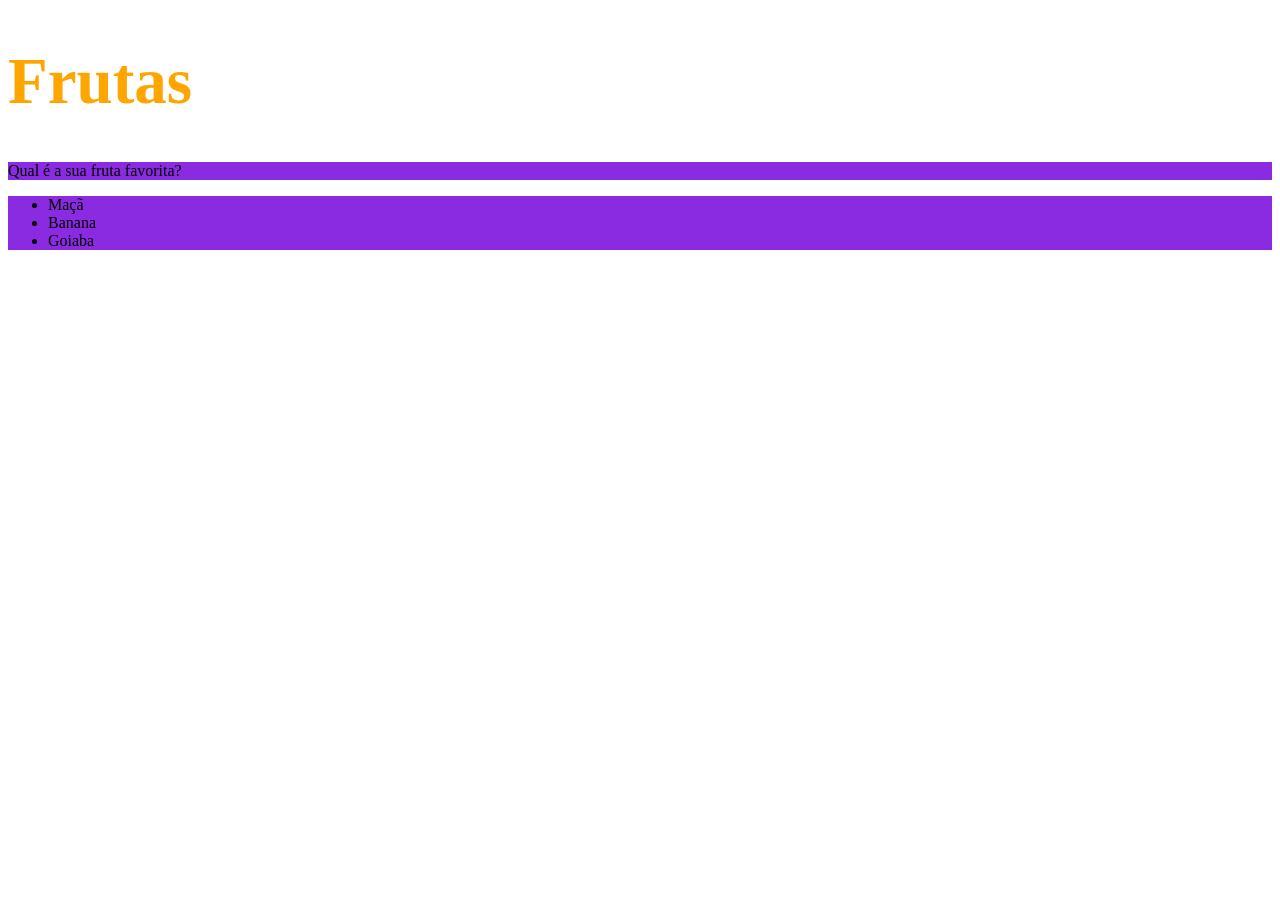
==== 1.Módulo-Fundamentos/Introducao-a-HTML-e-CSS/dia-02-Primeiros-passos-em-CSS/index.html @ a57c98a0 "Resolução do 1° ex sobre CSS" ====
<!DOCTYPE html>
<html lang="pt-br">
  <head>
    <meta charset="UTF-8">
    <title>HTML</title>
    <style>
        h1 {
            font-size: 65px;
            color: orange;
    }
    .tag-p-ul {
        background-color: blueviolet;
    }
    </style>
  </head>
  <body>
    <h1>Frutas</h1>
    <p class="tag-p-ul">Qual é a sua fruta favorita?</p>
    <ul id="lista"p class="tag-p-ul">
      <li>Maçã</li>
      <li>Banana</li>
      <li>Goiaba</li>
    </ul>
  </body>
</html>
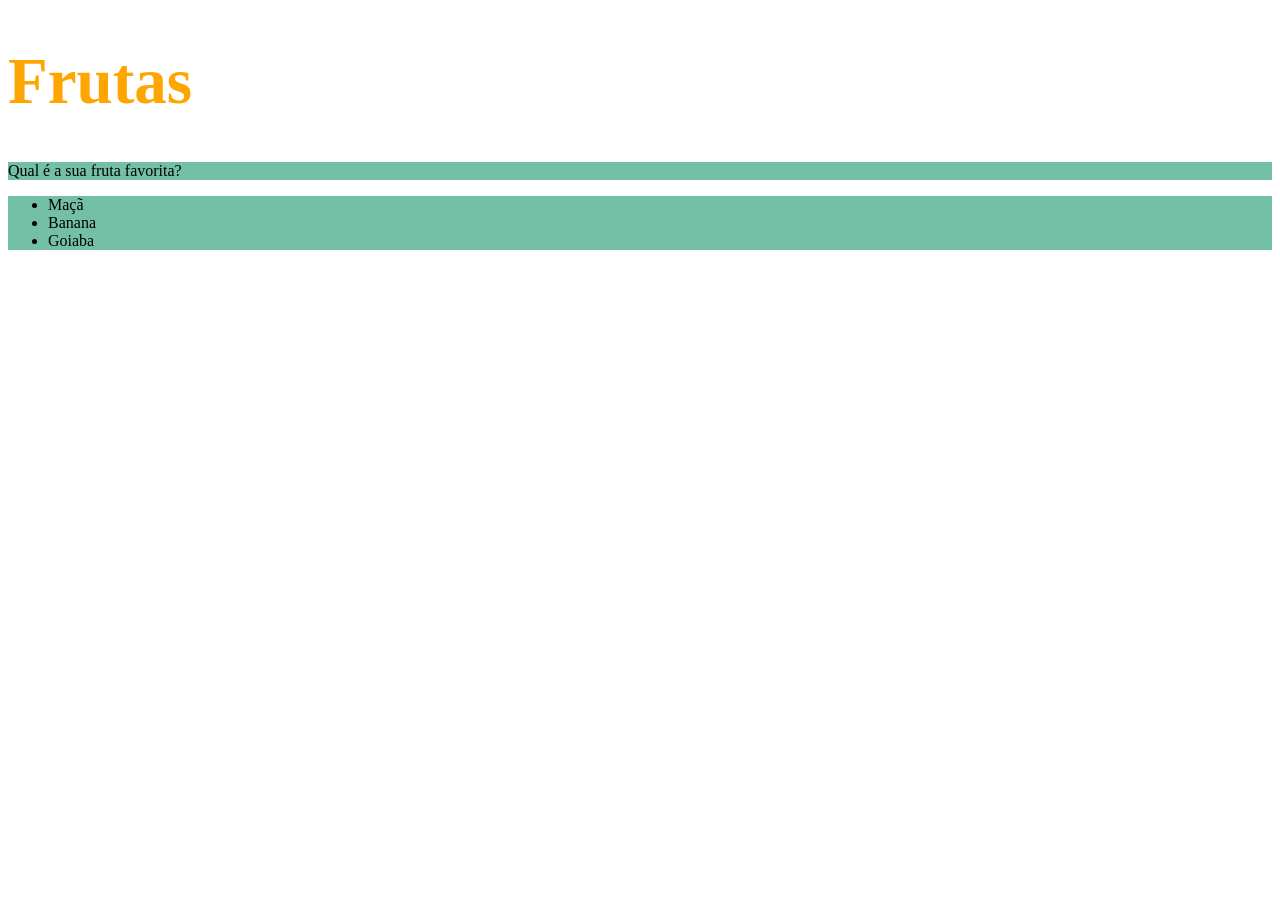
==== commit 4d5aae1a: "Exercício 1 - mudança de cores de fundo" ====
--- a/1.Módulo-Fundamentos/Introducao-a-HTML-e-CSS/dia-02-Primeiros-passos-em-CSS/index.html
+++ b/1.Módulo-Fundamentos/Introducao-a-HTML-e-CSS/dia-02-Primeiros-passos-em-CSS/index.html
@@ -7,16 +7,19 @@
         h1 {
             font-size: 65px;
             color: orange;
-    }
-    .tag-p-ul {
+        }
+        ul {
         background-color: blueviolet;
     }
+        .cor-de-fundo {
+        background-color:rgb(116, 192, 167)          
+        }
     </style>
   </head>
   <body>
     <h1>Frutas</h1>
-    <p class="tag-p-ul">Qual é a sua fruta favorita?</p>
-    <ul id="lista"p class="tag-p-ul">
+    <p class="cor-de-fundo">Qual é a sua fruta favorita?</p>
+    <ul class="cor-de-fundo">
       <li>Maçã</li>
       <li>Banana</li>
       <li>Goiaba</li>
